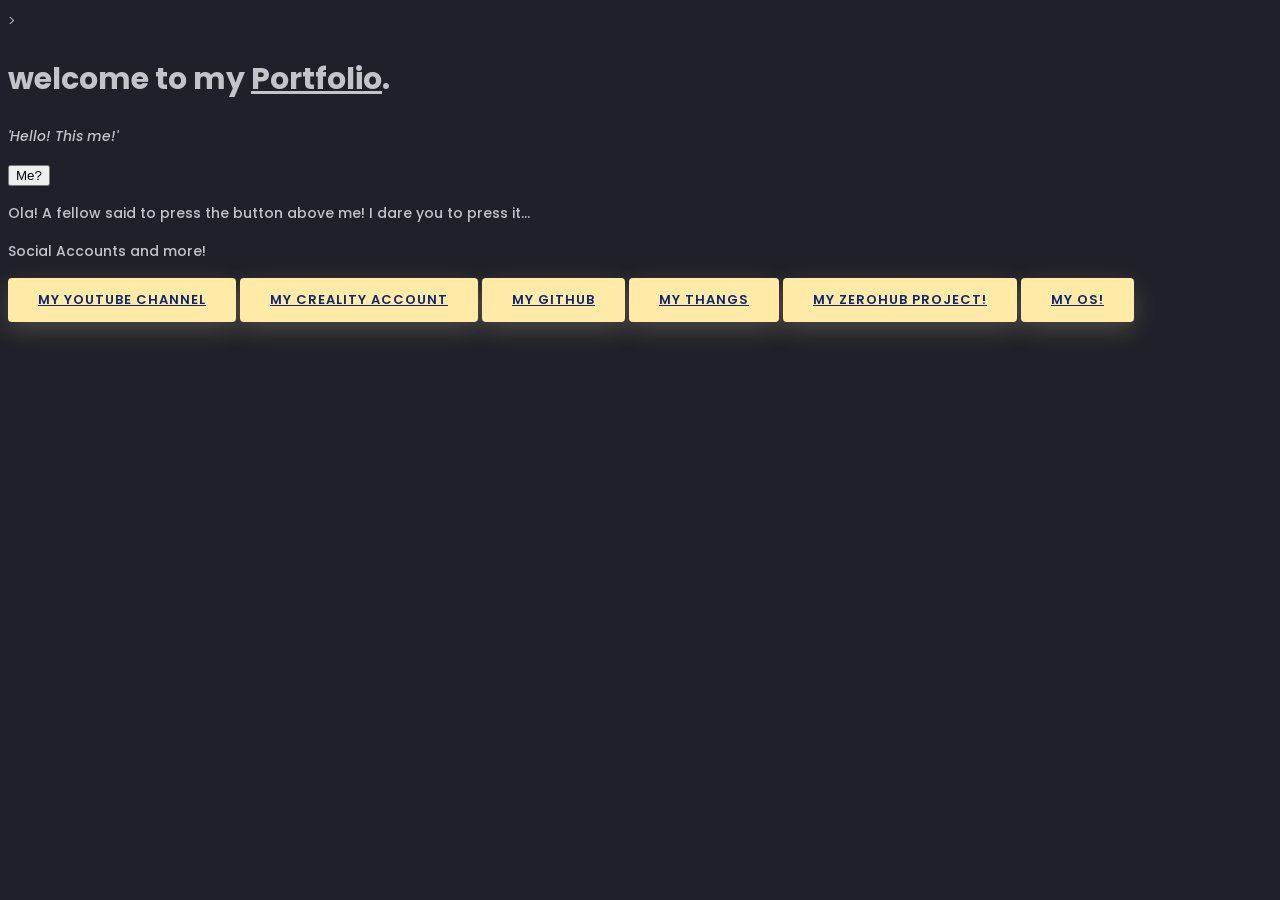
==== index.html @ 741a7033 "Update index.html" ====
<!DOCTYPE html>
<html lang='en'>
<html>
<meta charset='UTF-8'/>
<head>
    <!-- Google Tag Manager -->
   <script>(function(w,d,s,l,i){w[l]=w[l]||[];w[l].push({'gtm.start':
    new Date().getTime(),event:'gtm.js'});var f=d.getElementsByTagName(s)[0],
    j=d.createElement(s),dl=l!='dataLayer'?'&l='+l:'';j.async=true;j.src=
    'https://www.googletagmanager.com/gtm.js?id='+i+dl;f.parentNode.insertBefore(j,f);
    })(window,document,'script','dataLayer','GTM-P2CD9HPM');</script>>
   <script async src="https://www.googletagmanager.com/gtag/js?id=G-5KZ92M5Z1K"></script>
   <script>
  window.dataLayer = window.dataLayer || [];
  function gtag(){dataLayer.push(arguments);}
  gtag('js', new Date());

  gtag('config', 'G-5KZ92M5Z1K');
   </script>
   <title>Dylan Corea :0</title>
   <link rel="icon" type="image/x-icon" href="images/favicon.ico">
   <meta name="viewport" content="width=device-width, initial-scale=1.0">
</head>
<body>
    <!-- Google Tag Manager (noscript) -->
<noscript><iframe src="https://www.googletagmanager.com/ns.html?id=GTM-P2CD9HPM"
    height="0" width="0" style="display:none;visibility:hidden"></iframe></noscript>
    <!-- End Google Tag Manager (noscript) -->
  <script src='script.js'></script>
  <link rel='stylesheet' href="style.css">
  <h1>welcome to my <ins>Portfolio</ins>.</h1>
  <p><i>'Hello! This me!'</i></p>
  <button type="button" onclick="SecretGit()">Me?</button>

  <p id="gittyboi">Ola! A fellow said to press the button above me! I dare you to press it...</p>
  
  <p>Social Accounts and more!</p>
  <a class="btn mt-4" href="https://www.youtube.com/@theresmarty">
    My Youtube Channel
  </a>
  <a class="btn mt-4" href="https://www.crealitycloud.com/user-profile/5727502078">
    My Creality Account
  </a>
  <a class="btn mt-4" href="https://github.com/diliboy88">
    My Github
  </a>
  <a class="btn mt-4" href="https://thangs.com/designer/developrpi">
    My Thangs
  </a>
  <a class="btn mt-4" href="https://github.com/diliboy88/ZeroWire-Hub">
    My ZeroHub Project!
  </a>
  <a class="btn mt-4" href="https://diliboy88.github.io/DCOS/">
    My OS!
  </a>
 
    
    
    
    <iframe 
     src="https://zeno.fm/player/calm-n-chill-radio" 
     width="575" 
     height="250" 
     frameborder="0" 
     scrolling="no">
 </iframe>
    
</body>
</html>
---- style.css ----
@import url('https://fonts.googleapis.com/css?family=Poppins:400,500,600,700,800,900');

body{
	font-family: 'Poppins', sans-serif;
	font-weight: 300;
	font-size: 15px;
	line-height: 1.7;
	color: #c4c3ca;
	background-color: #1f2029;
	overflow-x: hidden;
}
a {
	cursor: pointer;
  transition: all 200ms linear;
}
a:hover {
	text-decoration: none;
}
.link {
  color: #c4c3ca;
}
.link:hover {
  color: #ffeba7;
}
p {
  font-weight: 500;
  font-size: 14px;
  line-height: 1.7;
}
h4 {
  font-weight: 600;
}
h6 span{
  padding: 0 20px;
  text-transform: uppercase;
  font-weight: 700;
}
.section{
  position: relative;
  width: 100%;
  display: block;
}
.full-height{
  min-height: 100vh;
}
[type="checkbox"]:checked,
[type="checkbox"]:not(:checked){
  position: absolute;
  left: -9999px;
}
.checkbox:checked + label,
.checkbox:not(:checked) + label{
  position: relative;
  display: block;
  text-align: center;
  width: 60px;
  height: 16px;
  border-radius: 8px;
  padding: 0;
  margin: 10px auto;
  cursor: pointer;
  background-color: #ffeba7;
}
.checkbox:checked + label:before,
.checkbox:not(:checked) + label:before{
  position: absolute;
  display: block;
  width: 36px;
  height: 36px;
  border-radius: 50%;
  color: #ffeba7;
  background-color: #102770;
  font-family: 'unicons';
  content: '\eb4f';
  z-index: 20;
  top: -10px;
  left: -10px;
  line-height: 36px;
  text-align: center;
  font-size: 24px;
  transition: all 0.5s ease;
}
.checkbox:checked + label:before {
  transform: translateX(44px) rotate(-270deg);
}


.card-3d-wrap {
  position: relative;
  width: 440px;
  max-width: 100%;
  height: 400px;
  -webkit-transform-style: preserve-3d;
  transform-style: preserve-3d;
  perspective: 800px;
  margin-top: 60px;
}
.card-3d-wrapper {
  width: 100%;
  height: 100%;
  position:absolute;    
  top: 0;
  left: 0;  
  -webkit-transform-style: preserve-3d;
  transform-style: preserve-3d;
  transition: all 600ms ease-out; 
}
.card-front, .card-back {
  width: 100%;
  height: 100%;
  background-color: #2a2b38;
  background-image: url('https://s3-us-west-2.amazonaws.com/s.cdpn.io/1462889/pat.svg');
  background-position: bottom center;
  background-repeat: no-repeat;
  background-size: 300%;
  position: absolute;
  border-radius: 6px;
  left: 0;
  top: 0;
  -webkit-transform-style: preserve-3d;
  transform-style: preserve-3d;
  -webkit-backface-visibility: hidden;
  -moz-backface-visibility: hidden;
  -o-backface-visibility: hidden;
  backface-visibility: hidden;
}
.card-back {
  transform: rotateY(180deg);
}
.checkbox:checked ~ .card-3d-wrap .card-3d-wrapper {
  transform: rotateY(180deg);
}
.center-wrap{
  position: absolute;
  width: 100%;
  padding: 0 35px;
  top: 50%;
  left: 0;
  transform: translate3d(0, -50%, 35px) perspective(100px);
  z-index: 20;
  display: block;
}


.form-group{ 
  position: relative;
  display: block;
    margin: 0;
    padding: 0;
}
.form-style {
  padding: 13px 20px;
  padding-left: 55px;
  height: 48px;
  width: 100%;
  font-weight: 500;
  border-radius: 4px;
  font-size: 14px;
  line-height: 22px;
  letter-spacing: 0.5px;
  outline: none;
  color: #c4c3ca;
  background-color: #1f2029;
  border: none;
  -webkit-transition: all 200ms linear;
  transition: all 200ms linear;
  box-shadow: 0 4px 8px 0 rgba(21,21,21,.2);
}
.form-style:focus,
.form-style:active {
  border: none;
  outline: none;
  box-shadow: 0 4px 8px 0 rgba(21,21,21,.2);
}
.input-icon {
  position: absolute;
  top: 0;
  left: 18px;
  height: 48px;
  font-size: 24px;
  line-height: 48px;
  text-align: left;
  color: #ffeba7;
  -webkit-transition: all 200ms linear;
    transition: all 200ms linear;
}

.form-group input:-ms-input-placeholder  {
  color: #c4c3ca;
  opacity: 0.7;
  -webkit-transition: all 200ms linear;
    transition: all 200ms linear;
}
.form-group input::-moz-placeholder  {
  color: #c4c3ca;
  opacity: 0.7;
  -webkit-transition: all 200ms linear;
    transition: all 200ms linear;
}
.form-group input:-moz-placeholder  {
  color: #c4c3ca;
  opacity: 0.7;
  -webkit-transition: all 200ms linear;
    transition: all 200ms linear;
}
.form-group input::-webkit-input-placeholder  {
  color: #c4c3ca;
  opacity: 0.7;
  -webkit-transition: all 200ms linear;
    transition: all 200ms linear;
}
.form-group input:focus:-ms-input-placeholder  {
  opacity: 0;
  -webkit-transition: all 200ms linear;
    transition: all 200ms linear;
}
.form-group input:focus::-moz-placeholder  {
  opacity: 0;
  -webkit-transition: all 200ms linear;
    transition: all 200ms linear;
}
.form-group input:focus:-moz-placeholder  {
  opacity: 0;
  -webkit-transition: all 200ms linear;
    transition: all 200ms linear;
}
.form-group input:focus::-webkit-input-placeholder  {
  opacity: 0;
  -webkit-transition: all 200ms linear;
    transition: all 200ms linear;
}

.btn{  
  border-radius: 4px;
  height: 44px;
  font-size: 13px;
  font-weight: 600;
  text-transform: uppercase;
  -webkit-transition : all 200ms linear;
  transition: all 200ms linear;
  padding: 0 30px;
  letter-spacing: 1px;
  display: -webkit-inline-flex;
  display: -ms-inline-flexbox;
  display: inline-flex;
  -webkit-align-items: center;
  -moz-align-items: center;
  -ms-align-items: center;
  align-items: center;
  -webkit-justify-content: center;
  -moz-justify-content: center;
  -ms-justify-content: center;
  justify-content: center;
  -ms-flex-pack: center;
  text-align: center;
  border: none;
  background-color: #ffeba7;
  color: #102770;
  box-shadow: 0 8px 24px 0 rgba(255,235,167,.2);
}
.btn:active,
.btn:focus{  
  background-color: #102770;
  color: #ffeba7;
  box-shadow: 0 8px 24px 0 rgba(16,39,112,.2);
}
.btn:hover{  
  background-color: #102770;
  color: #ffeba7;
  box-shadow: 0 8px 24px 0 rgba(16,39,112,.2);
}




.logo {
	position: absolute;
	top: 30px;
	right: 30px;
	display: block;
	z-index: 100;
	transition: all 250ms linear;
}
.logo img {
	height: 26px;
	width: auto;
	display: block;
}
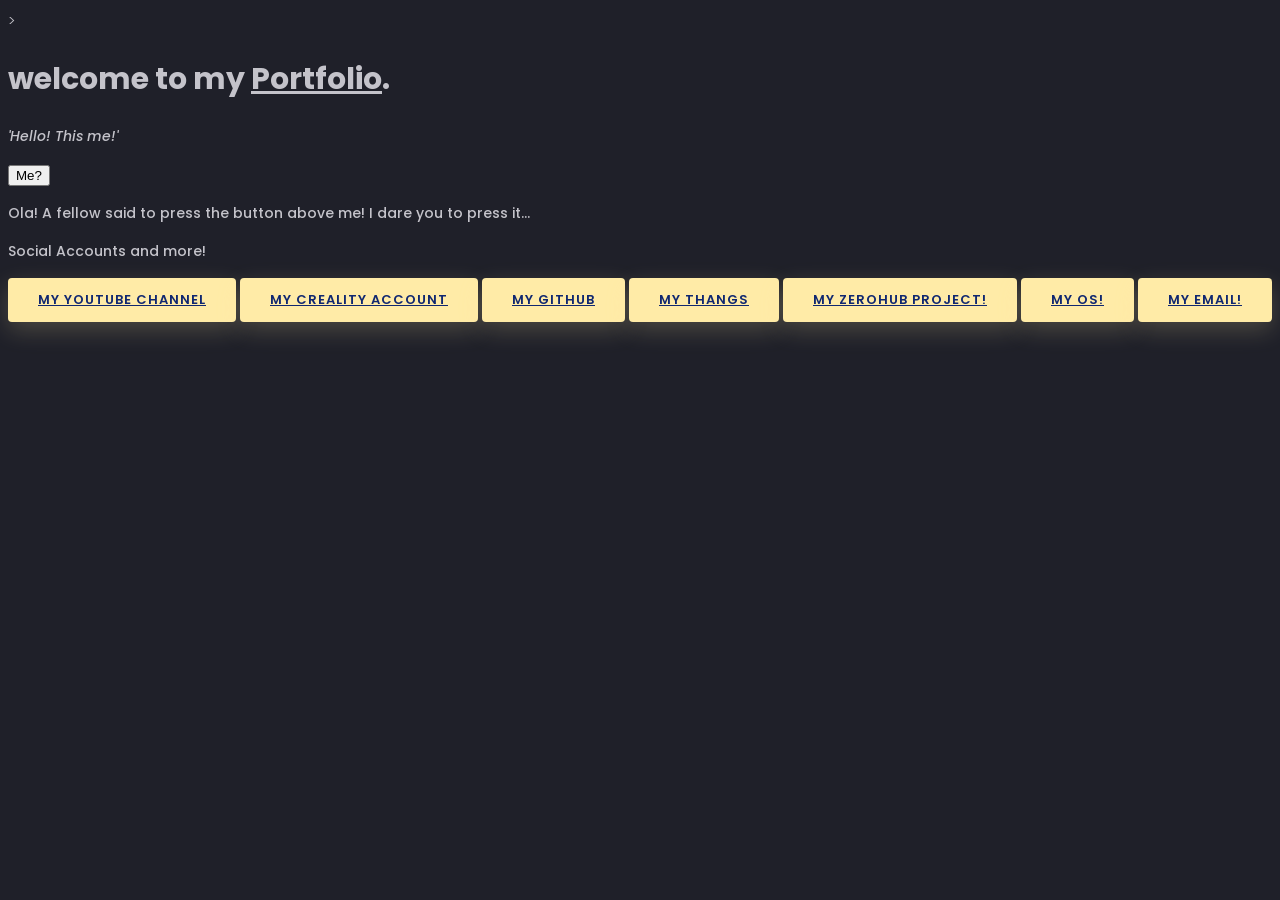
==== commit fa80bec6: "Update index.html to remove GTM comments and add email link Removed Google Tag Manager comments and " ====
--- a/index.html
+++ b/index.html
@@ -18,14 +18,12 @@
   gtag('config', 'G-5KZ92M5Z1K');
    </script>
    <title>Dylan Corea :0</title>
-   <link rel="icon" type="image/x-icon" href="images/favicon.ico">
+   <link rel="icon" type="image/x-icon" href="./favicon.ico">
    <meta name="viewport" content="width=device-width, initial-scale=1.0">
 </head>
 <body>
-    <!-- Google Tag Manager (noscript) -->
 <noscript><iframe src="https://www.googletagmanager.com/ns.html?id=GTM-P2CD9HPM"
     height="0" width="0" style="display:none;visibility:hidden"></iframe></noscript>
-    <!-- End Google Tag Manager (noscript) -->
   <script src='script.js'></script>
   <link rel='stylesheet' href="style.css">
   <h1>welcome to my <ins>Portfolio</ins>.</h1>
@@ -53,6 +51,9 @@
   <a class="btn mt-4" href="https://diliboy88.github.io/DCOS/">
     My OS!
   </a>
+   <a class="btn mt-4" href="mailto:me@theresmarty.tech">
+    My Email!
+  </a>
  
     
     
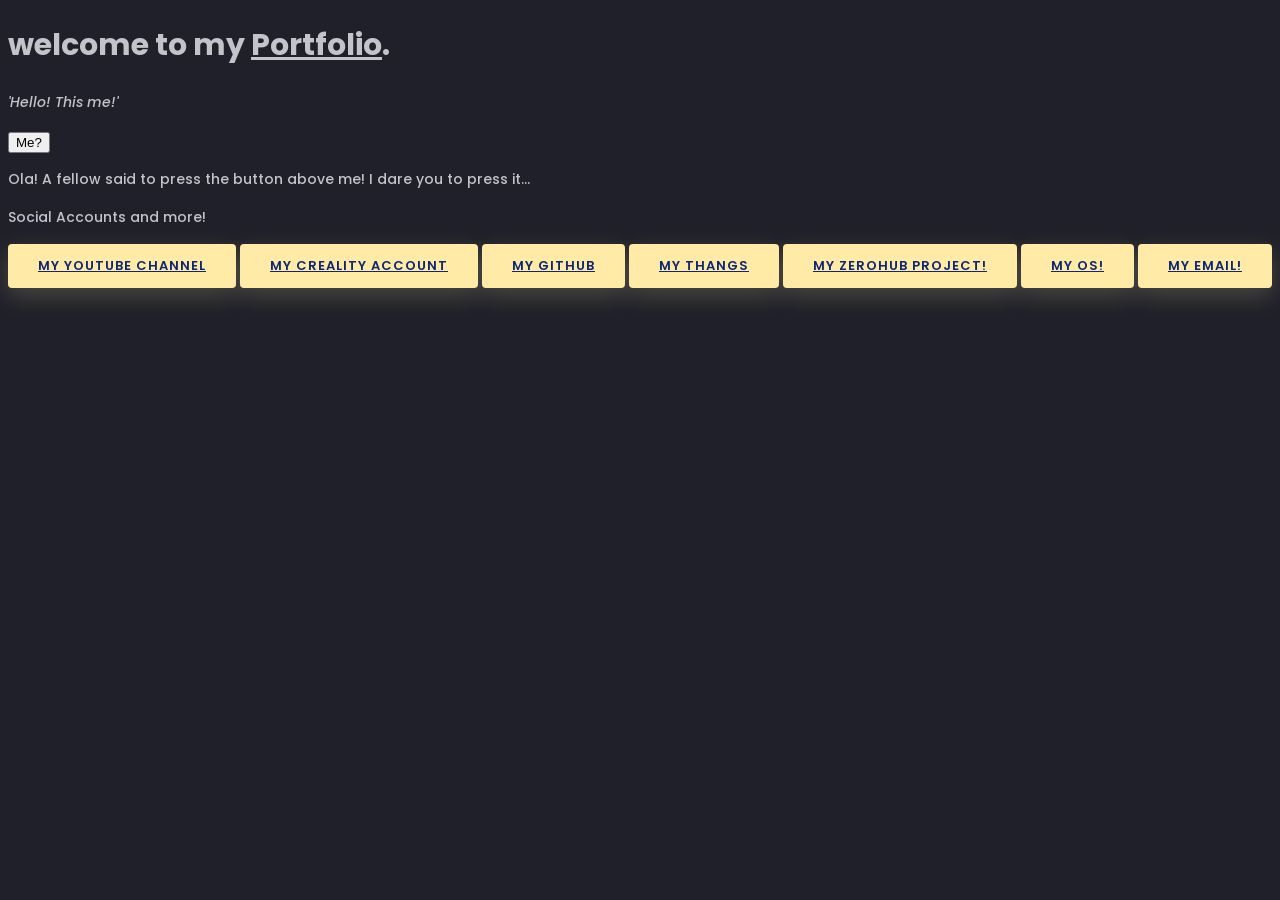
==== commit 5baf057b: "Remove Google Tag Manager and radio player iframe Removed Google Tag Manager scripts and an iframe f" ====
--- a/index.html
+++ b/index.html
@@ -3,28 +3,20 @@
 <html>
 <meta charset='UTF-8'/>
 <head>
-    <!-- Google Tag Manager -->
-   <script>(function(w,d,s,l,i){w[l]=w[l]||[];w[l].push({'gtm.start':
-    new Date().getTime(),event:'gtm.js'});var f=d.getElementsByTagName(s)[0],
-    j=d.createElement(s),dl=l!='dataLayer'?'&l='+l:'';j.async=true;j.src=
-    'https://www.googletagmanager.com/gtm.js?id='+i+dl;f.parentNode.insertBefore(j,f);
-    })(window,document,'script','dataLayer','GTM-P2CD9HPM');</script>>
-   <script async src="https://www.googletagmanager.com/gtag/js?id=G-5KZ92M5Z1K"></script>
-   <script>
-  window.dataLayer = window.dataLayer || [];
-  function gtag(){dataLayer.push(arguments);}
-  gtag('js', new Date());
-
-  gtag('config', 'G-5KZ92M5Z1K');
-   </script>
+<!-- Google Tag Manager -->
+<script>(function(w,d,s,l,i){w[l]=w[l]||[];w[l].push({'gtm.start':
+new Date().getTime(),event:'gtm.js'});var f=d.getElementsByTagName(s)[0],
+j=d.createElement(s),dl=l!='dataLayer'?'&l='+l:'';j.async=true;j.src=
+'https://www.googletagmanager.com/gtm.js?id='+i+dl;f.parentNode.insertBefore(j,f);
+})(window,document,'script','dataLayer','GTM-P2CD9HPM');</script>
+<!-- End Google Tag Manager -->
    <title>Dylan Corea :0</title>
    <link rel="icon" type="image/x-icon" href="./favicon.ico">
    <meta name="viewport" content="width=device-width, initial-scale=1.0">
 </head>
 <body>
 <noscript><iframe src="https://www.googletagmanager.com/ns.html?id=GTM-P2CD9HPM"
-    height="0" width="0" style="display:none;visibility:hidden"></iframe></noscript>
-  <script src='script.js'></script>
+height="0" width="0" style="display:none;visibility:hidden"></iframe></noscript>
   <link rel='stylesheet' href="style.css">
   <h1>welcome to my <ins>Portfolio</ins>.</h1>
   <p><i>'Hello! This me!'</i></p>
@@ -54,17 +46,5 @@
    <a class="btn mt-4" href="mailto:me@theresmarty.tech">
     My Email!
   </a>
- 
-    
-    
-    
-    <iframe 
-     src="https://zeno.fm/player/calm-n-chill-radio" 
-     width="575" 
-     height="250" 
-     frameborder="0" 
-     scrolling="no">
- </iframe>
-    
 </body>
 </html>
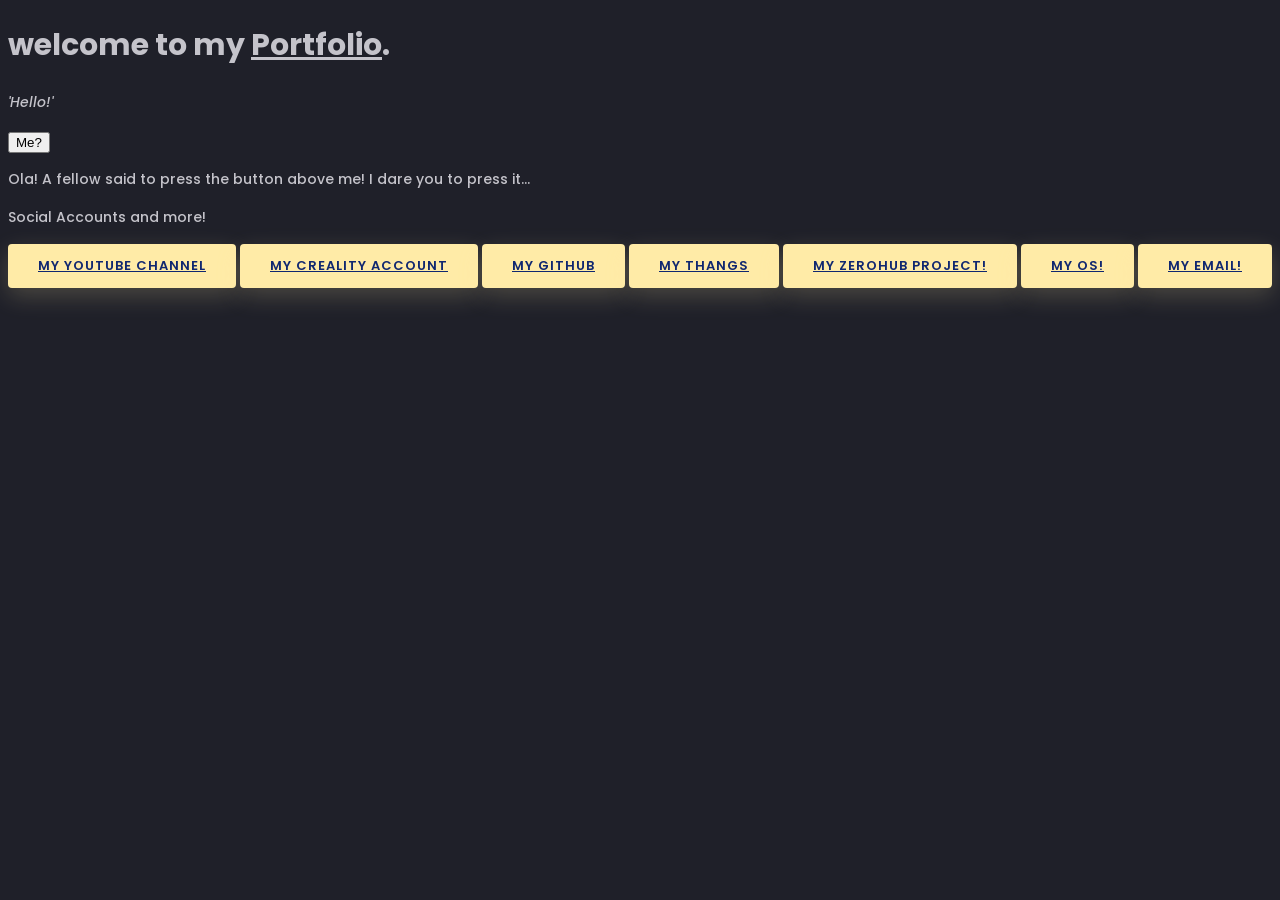
==== commit a3826ece: "Update title and greeting text in index.html" ====
--- a/index.html
+++ b/index.html
@@ -10,7 +10,7 @@
 'https://www.googletagmanager.com/gtm.js?id='+i+dl;f.parentNode.insertBefore(j,f);
 })(window,document,'script','dataLayer','GTM-P2CD9HPM');</script>
 <!-- End Google Tag Manager -->
-   <title>Dylan Corea :0</title>
+   <title>Dylan Corea</title>
    <link rel="icon" type="image/x-icon" href="./favicon.ico">
    <meta name="viewport" content="width=device-width, initial-scale=1.0">
 </head>
@@ -19,7 +19,7 @@
 height="0" width="0" style="display:none;visibility:hidden"></iframe></noscript>
   <link rel='stylesheet' href="style.css">
   <h1>welcome to my <ins>Portfolio</ins>.</h1>
-  <p><i>'Hello! This me!'</i></p>
+  <p><i>'Hello!'</i></p>
   <button type="button" onclick="SecretGit()">Me?</button>
 
   <p id="gittyboi">Ola! A fellow said to press the button above me! I dare you to press it...</p>
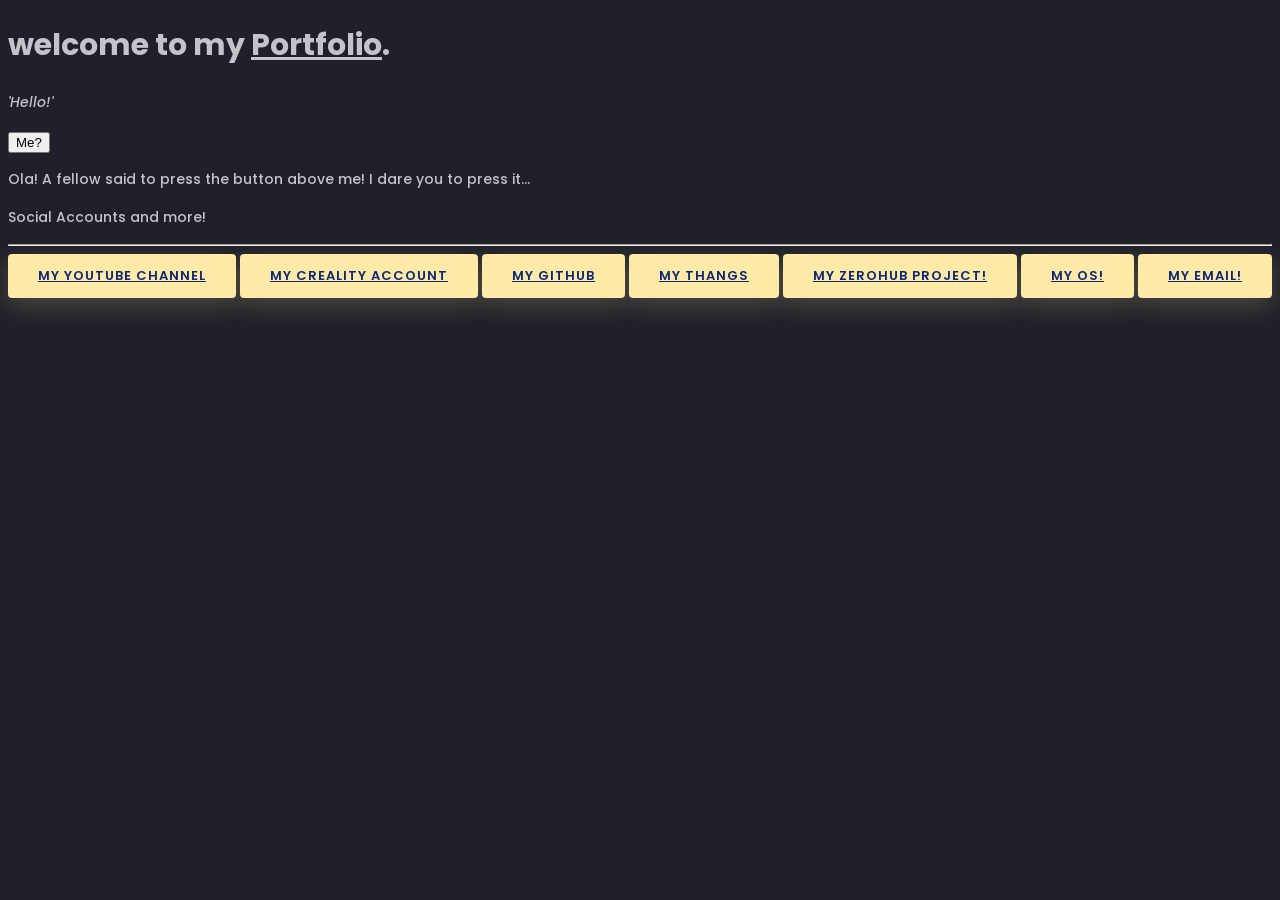
==== commit 13c4a387: "Add horizontal rule before YouTube link" ====
--- a/index.html
+++ b/index.html
@@ -25,6 +25,7 @@
   <p id="gittyboi">Ola! A fellow said to press the button above me! I dare you to press it...</p>
   
   <p>Social Accounts and more!</p>
+   <hr></hr>
   <a class="btn mt-4" href="https://www.youtube.com/@theresmarty">
     My Youtube Channel
   </a>
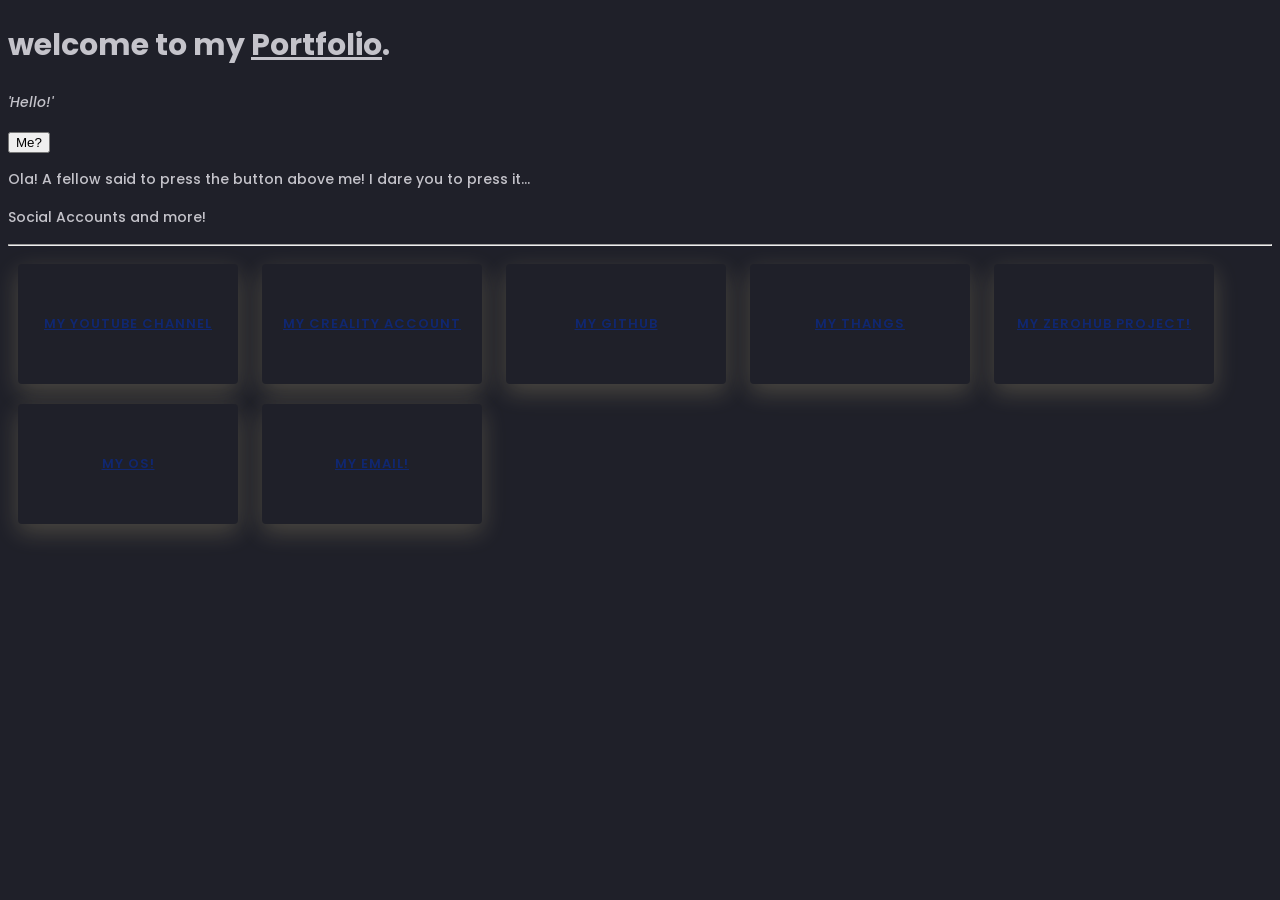
==== commit 01248e06: "Change button classes to 'btn mt-4 box' Updated button classes for better styling." ====
--- a/index.html
+++ b/index.html
@@ -26,25 +26,25 @@
   
   <p>Social Accounts and more!</p>
    <hr></hr>
-  <a class="btn mt-4" href="https://www.youtube.com/@theresmarty">
+  <a class="btn mt-4 box" href="https://www.youtube.com/@theresmarty">
     My Youtube Channel
   </a>
-  <a class="btn mt-4" href="https://www.crealitycloud.com/user-profile/5727502078">
+  <a class="btn mt-4 box" href="https://www.crealitycloud.com/user-profile/5727502078">
     My Creality Account
   </a>
-  <a class="btn mt-4" href="https://github.com/diliboy88">
+  <a class="btn mt-4 box" href="https://github.com/diliboy88">
     My Github
   </a>
-  <a class="btn mt-4" href="https://thangs.com/designer/developrpi">
+  <a class="btn mt-4 box" href="https://thangs.com/designer/developrpi">
     My Thangs
   </a>
-  <a class="btn mt-4" href="https://github.com/diliboy88/ZeroWire-Hub">
+  <a class="btn mt-4 box" href="https://github.com/diliboy88/ZeroWire-Hub">
     My ZeroHub Project!
   </a>
-  <a class="btn mt-4" href="https://diliboy88.github.io/DCOS/">
+  <a class="btn mt-4 box" href="https://diliboy88.github.io/DCOS/">
     My OS!
   </a>
-   <a class="btn mt-4" href="mailto:me@theresmarty.tech">
+   <a class="btn mt-4 box" href="mailto:me@theresmarty.tech">
     My Email!
   </a>
 </body>
--- a/style.css
+++ b/style.css
@@ -286,3 +286,12 @@
 	width: auto;
 	display: block;
 }
+
+.box { 
+	width: 200px;
+	height: 100px;
+	background-color: #1f2029;
+	border: 2px white;
+	padding: 10px;
+	margin: 10px;
+}
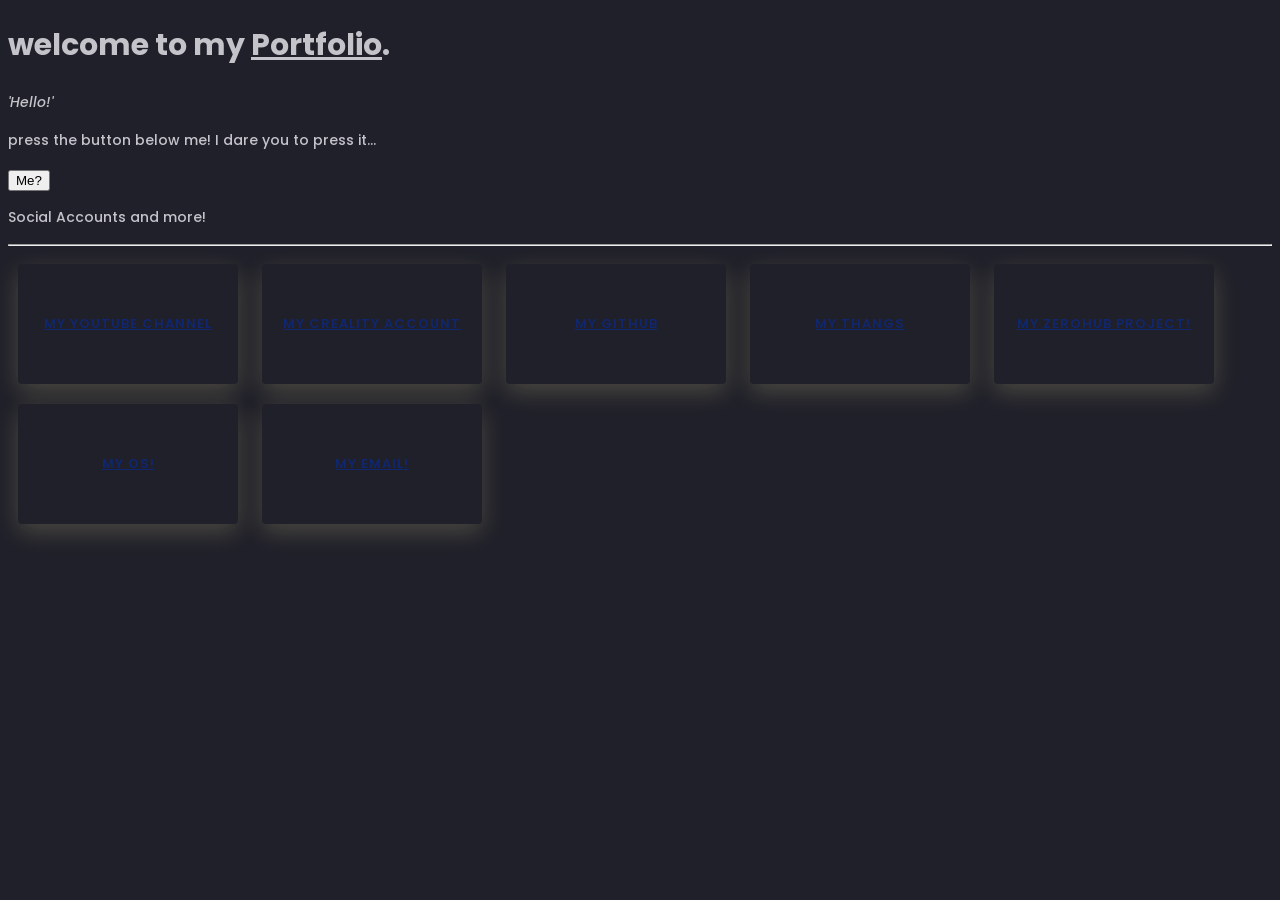
==== commit 0285a48b: "Update button prompt and remove duplicate paragraph" ====
--- a/index.html
+++ b/index.html
@@ -20,9 +20,8 @@
   <link rel='stylesheet' href="style.css">
   <h1>welcome to my <ins>Portfolio</ins>.</h1>
   <p><i>'Hello!'</i></p>
+  <p id="gittyboi">press the button below me! I dare you to press it...</p>
   <button type="button" onclick="SecretGit()">Me?</button>
-
-  <p id="gittyboi">Ola! A fellow said to press the button above me! I dare you to press it...</p>
   
   <p>Social Accounts and more!</p>
    <hr></hr>
